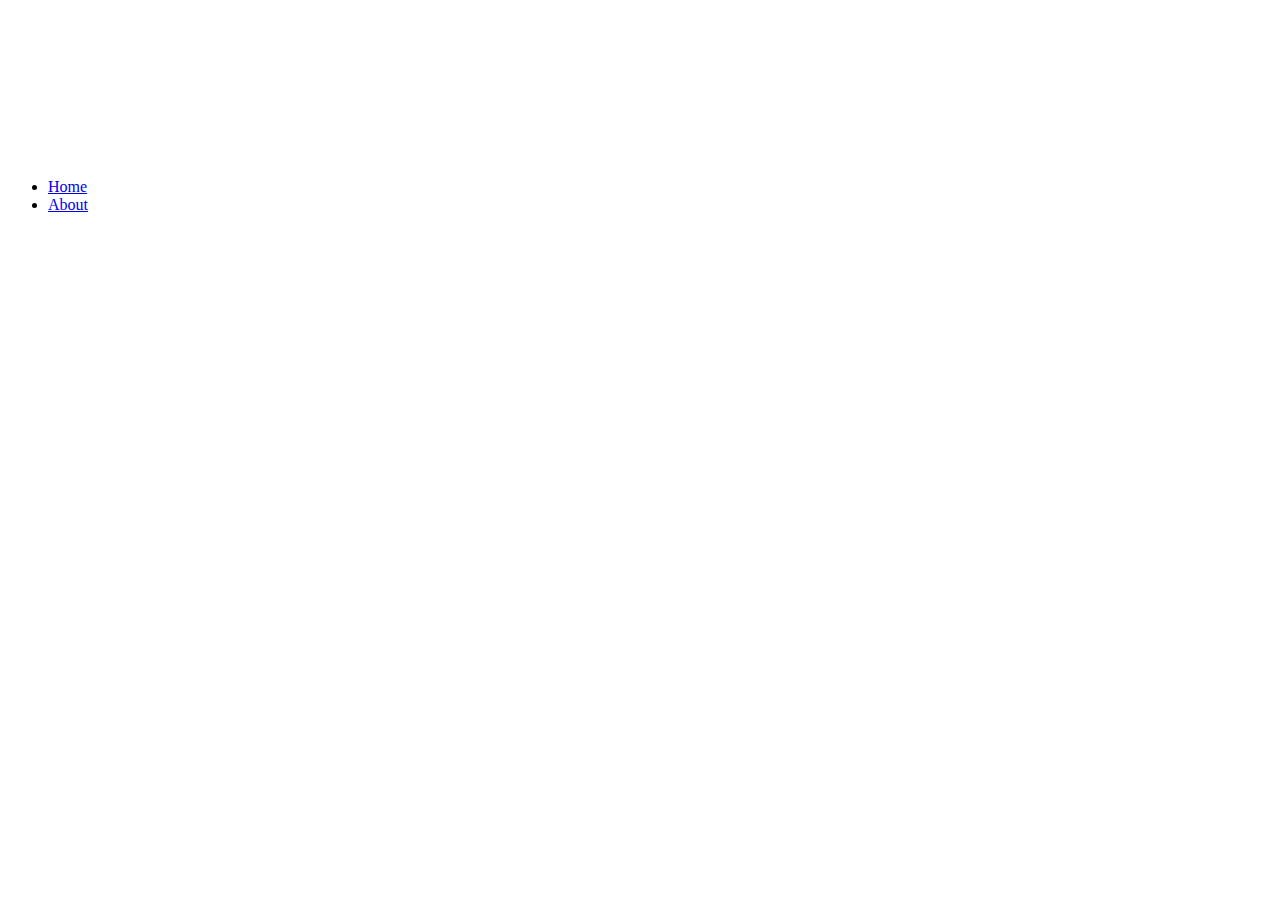
==== index.html @ 7a921c46 "path coordinate handling" ====
<!DOCTYPE html>
<html>
<head>
	<meta charset="UTF-8">
    <title>GridTLI GUI</title>
	<!-- load bootstrap stylesheet -->
	<link rel="stylesheet" href="http://getbootstrap.com/2.3.2/assets/css/bootstrap.css"></link>
	<!-- load custom stylesheet -->
    <link rel="stylesheet" href="style.css"></link>
	<!-- load paper.js and canvas -->
    <script type="text/javascript" src="paper-full.js"></script>
    <script type="text/paperscript" canvas="canvas">
		// Define background color for the canvas
		var rect = new Path.Rectangle({
			point: [0, 0],
			size: [view.size.width, view.size.height],
			fillColor: "#ccc",
			selected: true
		});
		rect.sendToBack();
		rect.selected = false;

		var path;
		var allPathsList = [];
		var pointList = [];

		var textItem = new PointText({
			content: 'Click and drag to draw a line.',
			point: new Point(20, 30),
			fillColor: 'black',
		});

		function onMouseDown(event) {
			// If we produced a path before, deselect it:
			if (path) {
				path.selected = false;
			}

			// Create a new path and set its stroke color to black:
			path = new Path({
				segments: [event.point],
				strokeColor: 'black',
				// Select the path, so we can see its segment points:
				fullySelected: true
			});
		}

		// While the user drags the mouse, points are added to the path
		// at the position of the mouse:
		function onMouseDrag(event) {
			path.add(event.point);
			// Update the content of the text item to show how many
			// segments it has:
			textItem.content = 'Segment count: ' + path.segments.length + "\n";
			// adds the x and y coords of each point to the list for the current path
			pointList.push(event.point["x"], event.point["y"]);
			textItem.content = 'Point Coords: ' + pointList + "\n";
		}

		// When the mouse is released:
		function onMouseUp(event) {
			var segmentCount = path.segments.length;
			textItem.content = segmentCount;

			// add the list of points for the segment to the list of all paths

			allPathsList.push(pointList);

			// reinitilizae the pointList
			pointList = [];

			// for testing purposes, display all paths and latest path
			numPaths = allPathsList.length;
			textItem.content = allPathsList + "\n" + allPathsList[numPaths-1] + "\n";

		}
    </script>
</head>
<body>
	<canvas id="canvas" resize></canvas>
	<div class="navbar navbar-inverse navbar-fixed-top">
		<div class="navbar-inner">
			<div class="container">
				<div class="nav-collapse collapse">
					<ul class="nav">
						<li><a href="#">Home</a></li>
						<li><a href="#">About</a></li>
					</ul>
				</div>
			</div>
		</div>
	</div>
</body>
</html>
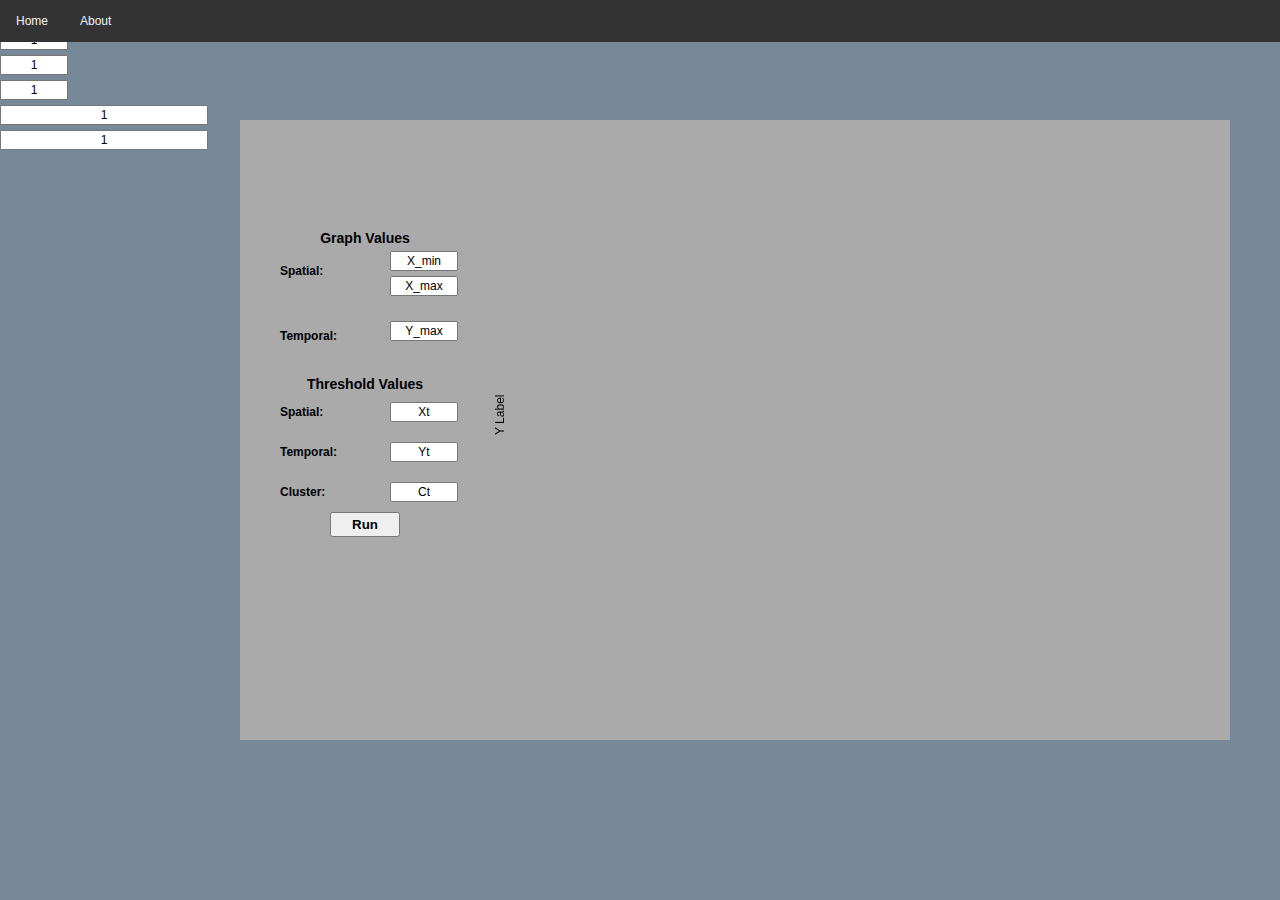
==== commit 21390867: "Update index.html" ====
--- a/index.html
+++ b/index.html
@@ -3,27 +3,18 @@
 <head>
 	<meta charset="UTF-8">
     <title>GridTLI GUI</title>
-	<!-- load bootstrap stylesheet -->
-	<link rel="stylesheet" href="http://getbootstrap.com/2.3.2/assets/css/bootstrap.css"></link>
+	<!-- load custom javascript file -->
+	<script type="text/javascript" src="gridfunctions.js"></script>
 	<!-- load custom stylesheet -->
     <link rel="stylesheet" href="style.css"></link>
 	<!-- load paper.js and canvas -->
     <script type="text/javascript" src="paper-full.js"></script>
     <script type="text/paperscript" canvas="canvas">
 		// Define background color for the canvas
-		var rect = new Path.Rectangle({
-			point: [0, 0],
-			size: [view.size.width, view.size.height],
-			fillColor: "#ccc",
-			selected: true
-		});
-		rect.sendToBack();
-		rect.selected = false;
-
+		canvas.style.background = 'transparent';
 		var path;
 		var allPathsList = [];
 		var pointList = [];
-
 		var textItem = new PointText({
 			content: 'Click and drag to draw a line.',
 			point: new Point(20, 30),
@@ -35,7 +26,6 @@
 			if (path) {
 				path.selected = false;
 			}
-
 			// Create a new path and set its stroke color to black:
 			path = new Path({
 				segments: [event.point],
@@ -61,34 +51,161 @@
 		function onMouseUp(event) {
 			var segmentCount = path.segments.length;
 			textItem.content = segmentCount;
-
 			// add the list of points for the segment to the list of all paths
-
 			allPathsList.push(pointList);
-
 			// reinitilizae the pointList
 			pointList = [];
-
 			// for testing purposes, display all paths and latest path
 			numPaths = allPathsList.length;
 			textItem.content = allPathsList + "\n" + allPathsList[numPaths-1] + "\n";
-
-		}
+		}
+
     </script>
+	<script type="text/paperscript" canvas="gridlayer">
+		gridlayer.style.background = '#ccc';
+		var drawGridLines = function(num_rectangles_wide, num_rectangles_tall, boundingRect) {
+			var width_per_rectangle = boundingRect.width / num_rectangles_wide;
+			var height_per_rectangle = boundingRect.height / num_rectangles_tall;
+			for (var i = 0; i <= num_rectangles_wide; i++) {
+				var xPos = boundingRect.left + i * width_per_rectangle;
+				var topPoint = new paper.Point(xPos, boundingRect.top);
+				var bottomPoint = new paper.Point(xPos, boundingRect.bottom);
+				var aLine = new paper.Path.Line(topPoint, bottomPoint);
+				aLine.strokeColor = '#999';
+			}
+
+			for (var i = 0; i <= num_rectangles_tall; i++) {
+				var yPos = boundingRect.top + i * height_per_rectangle;
+				var leftPoint = new paper.Point(boundingRect.left, yPos);
+				var rightPoint = new paper.Point(boundingRect.right, yPos);
+				var aLine = new paper.Path.Line(leftPoint, rightPoint);
+				aLine.strokeColor = '#999';
+			}
+		}
+		drawGridLines(16, 12, paper.view.bounds);
+	</script>
+	<script type="text/paperscript" canvas="axislayer">
+		axislayer.style.background = 'transparent';
+
+		var xAxisValues = [0, 1, 2, 3, 4, 5, 6, 7, 8, 9, 10, 11, 12, 13, 14, 15, 16];
+		var yAxisValues = [6, 5, 4, 3, 2, 1, 0, -1, -2, -3, -4, -5, -6];
+		var drawAxes = function(num_rectangles_wide, num_rectangles_tall, boundingRect) {
+
+			var xlabel = new PointText(new Point(((boundingRect.right - 60) / 2), boundingRect.bottom - 3));
+			xlabel.content = "X Label";
+
+			var width_per_rectangle = (boundingRect.width - 60) / num_rectangles_wide;
+			var height_per_rectangle = (boundingRect.height - 60) / num_rectangles_tall;
+			for (var i = 0; i <= num_rectangles_wide; i++) {
+				var xPos = 50 + i * width_per_rectangle;
+				var xPos2 = boundingRect.bottom - 55;
+				var topPoint = new paper.Point(xPos, xPos2);
+				var bottomPoint = new paper.Point(xPos, boundingRect.bottom - 45);
+				var aLine = new paper.Path.Line(topPoint, bottomPoint);
+				aLine.strokeColor = '#000';
+				var xticks = new PointText(new Point(xPos - 5, boundingRect.bottom - 30));
+				xticks.content = xAxisValues[i];
+			}
+
+			for (var i = 0; i <= num_rectangles_tall; i++) {
+				var yPos = boundingRect.top + 10 + i * height_per_rectangle;
+				var yPos2 = 45 + 10;
+				var leftPoint = new paper.Point(45, yPos);
+				var rightPoint = new paper.Point(yPos2, yPos);
+				var aLine = new paper.Path.Line(leftPoint, rightPoint);
+				aLine.strokeColor = '#000';
+				var yticks = new PointText(new Point(boundingRect.left + 25, yPos + 5));
+				yticks.content = yAxisValues[i];
+			}
+			var bottomLeftPoint = new paper.Point(50 ,boundingRect.bottom - 50);
+			var topLeftPoint = new paper.Point(50, 10);
+			var bottomRightPoint = new paper.Point(boundingRect.right - 10,boundingRect.bottom - 50);
+			var aLine = new paper.Path.Line(bottomLeftPoint, bottomRightPoint)
+			aLine.strokeColor = '#000';
+			var aLine = new paper.Path.Line(bottomLeftPoint, topLeftPoint)
+			aLine.strokeColor = '#000';
+		}
+		drawAxes(16, 12, paper.view.bounds);
+	</script>
 </head>
 <body>
-	<canvas id="canvas" resize></canvas>
-	<div class="navbar navbar-inverse navbar-fixed-top">
-		<div class="navbar-inner">
-			<div class="container">
-				<div class="nav-collapse collapse">
-					<ul class="nav">
-						<li><a href="#">Home</a></li>
-						<li><a href="#">About</a></li>
-					</ul>
-				</div>
-			</div>
+	<div class="navbar">
+		<a href="#">Home</a>
+		<a href="#">About</a>
+	</div>
+	<div id="tab">
+		<article id="drawingGrid">
+			<canvas id="gridlayer"></canvas>
+			<canvas id="axislayer"></canvas>
+			<canvas id="canvas"></canvas>
+			<p class="rotate" id="label">Y Label</p>
+		</article>
+		<div id="threshold">
+			<h3>Graph Values</h3>
+			<article class="spatial">
+				<article class="graphLabels">
+					<p>Spatial:</p>
+				</article>
+				<article class="graphValues">
+					<input type="text" id="xmin" value="X_min"
+						onblur="if (this.value == '') {this.value = 'X_min';}"
+						onfocus="if (this.value == 'X_min') {this.value = '';}" />
+					<br>
+					<input type="text" id="xmax" value="X_max"
+						onblur="if (this.value == '') {this.value = 'X_max';}"
+						onfocus="if (this.value == 'X_max') {this.value = '';}" />
+				</article>
+			</article>
+			<article class="temporal">
+				<article class="graphLabels">
+					<p>Temporal:</p>
+				</article>
+				<article class="graphValues">
+					<input type="text" id="ymax" value="Y_max"
+						onblur="if (this.value == '') {this.value = 'Y_max';}"
+						onfocus="if (this.value == 'Y_max') {this.value = '';}" />
+				</article>
+			</article>
+			<h3 class="thresh">Threshold Values</h3>
+			<article class="spatial">
+				<article class="threshLabels">
+					<p>Spatial:</p>
+				</article>
+				<article class="threshValues">
+					<input type="text" id="x_divs" value="Xt"
+						onblur="if (this.value == '') {this.value = 'Xt';}"
+						onfocus="if (this.value == 'Xt') {this.value = '';}" />
+				</article>
+			</article>
+			<article class="temporal">
+				<article class="threshLabels">
+					<p>Temporal:</p>
+				</article>
+				<article class="threshValues">
+					<input type="text" id="y_divs" value="Yt"
+						onblur="if (this.value == '') {this.value = 'Yt';}"
+						onfocus="if (this.value == 'Yt') {this.value = '';}" />
+				</article>
+			</article>
+			<article class="cluster">
+				<article class="threshLabels">
+					<p>Cluster:</p>
+				</article>
+				<article class="threshValues">
+					<input type="text" id="cluster" value="Ct"
+						onblur="if (this.value == '') {this.value = 'Ct';}"
+						onfocus="if (this.value == 'Ct') {this.value = '';}" />
+				</article>
+			</article>
+			<button type="submit" id="changeVals" onClick="changeValues()">Run</button>
 		</div>
 	</div>
+	<!--this section helps me check the javascript function for "run" gathers the values-->
+	<input type="text" id="xtmin" value="1"><br>
+	<input type="text" id="xtmax" value="1"><br>
+	<input type="text" id="ytmax" value="1"><br>
+	<input type="text" id="ct" value="1"><br>
+	<input id="xrange" value="1" style="width: 200px"><br>
+	<input id="yrange" value="1" style="width: 200px">
 </body>
 </html>
--- a/style.css
+++ b/style.css
@@ -0,0 +1,147 @@
+html, body {
+    margin: 0;
+    overflow: scroll;
+    height: 100%;
+    background-color: lightslategray;
+    font-family: Verdana, Geneva, Tahoma, sans-serif;
+    font-size: 12px;
+}
+
+#tab {
+    float: right;
+    width: 950px;
+    /*max-width: 1000px;*/
+    height: 580px;
+    margin: 120px 50px 0px auto;
+    background-color: #aaa;
+    padding: 20px;
+}
+
+#tab #drawingGrid {
+    float: right;
+    /*margin-left: 50px;*/
+}
+
+canvas {
+    width: 650px;
+    height: 450px;
+    display: block;
+}
+
+#label {
+    margin: -925px 0 0 -750px;
+}
+
+#gridlayer {
+    margin: 50px 20px 0 0;
+}
+
+#axislayer {
+    width: 710px;
+    height: 510px;
+    margin: -460px 0 0 -50px;
+}
+
+#canvas {
+    margin: -500px 20px 0 0;
+}
+
+#tab #threshold {
+    float: left;
+    width: auto;
+    max-width: 170px;
+    margin: 30px auto 0px 20px;
+    padding: 70px 0 45px 0;
+}
+
+.graphLabels {
+    float: left;
+    width: 100px;
+    margin: 20px 10px 15px 0;
+    font-size: 12px;
+    font-weight: bold;
+}
+
+.graphValues {
+    float: right;
+    width: 60px;
+    margin: 10px 0px;
+}
+
+.threshLabels {
+    float: left;
+    width: 100px;
+    margin: 5px 10px 5px 0;
+    font-size: 12px;
+    font-weight: bold;
+}
+
+.threshValues {
+    float: right;
+    width: 60px;
+    margin: 5px 0px;
+}
+
+p {
+    margin: 5px 0;
+    line-height: 20px;
+}
+
+h3 {
+    text-align: center;
+    margin: -10px 0;
+}
+
+h3.thresh {
+    margin: 140px 0 0 0;
+}
+
+input {
+    width: 60px;
+    margin-top: 5px;
+    font-size: 12px;
+    text-align: center;
+}
+
+button {
+    text-align: center;
+    font-weight: bold;
+}
+
+#changeVals {
+    width: 70px;
+    height: 25px;
+    margin: 0px 0 0 50px;
+}
+
+.navbar {
+    overflow: hidden;
+    background-color: #333;
+    position: fixed; /* Set the navbar to fixed position */
+    top: 0; /* Position the navbar at the top of the page */
+    width: 100%; /* Full width */
+}
+
+.navbar a {
+    float: left;
+    display: block;
+    color: #f2f2f2;
+    text-align: center;
+    padding: 14px 16px;
+    text-decoration: none;
+    font-family: Verdana, Geneva, Tahoma, sans-serif;
+}
+
+.rotate {
+    /* Safari */
+    -webkit-transform: rotate(-90deg);
+    /* Firefox */
+    -moz-transform: rotate(-90deg);
+    /* IE */
+    -ms-transform: rotate(-90deg);
+    /* Opera */
+    -o-transform: rotate(-90deg);
+    /* Internet Explorer */
+    filter: progid:DXImageTransform.Microsoft.BasicImage(rotation=3);
+}
+
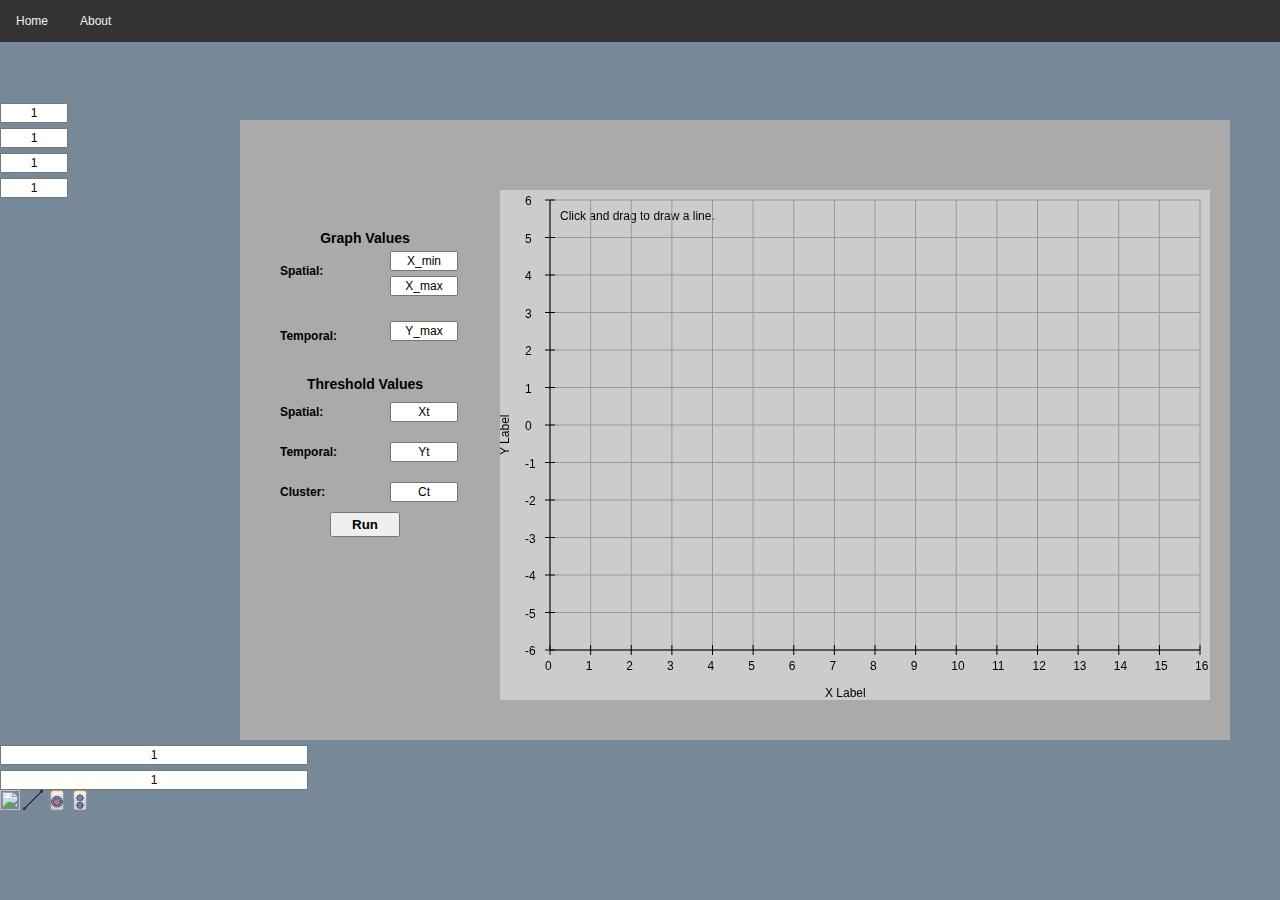
==== commit 108ce7a9: "3 function?" ====
--- a/index.html
+++ b/index.html
@@ -1,211 +1,423 @@
-<!DOCTYPE html>
-<html>
-<head>
-	<meta charset="UTF-8">
-    <title>GridTLI GUI</title>
-	<!-- load custom javascript file -->
-	<script type="text/javascript" src="gridfunctions.js"></script>
-	<!-- load custom stylesheet -->
-    <link rel="stylesheet" href="style.css"></link>
-	<!-- load paper.js and canvas -->
-    <script type="text/javascript" src="paper-full.js"></script>
-    <script type="text/paperscript" canvas="canvas">
-		// Define background color for the canvas
-		canvas.style.background = 'transparent';
-		var path;
-		var allPathsList = [];
-		var pointList = [];
-		var textItem = new PointText({
-			content: 'Click and drag to draw a line.',
-			point: new Point(20, 30),
-			fillColor: 'black',
-		});
-
-		function onMouseDown(event) {
-			// If we produced a path before, deselect it:
-			if (path) {
-				path.selected = false;
-			}
-			// Create a new path and set its stroke color to black:
-			path = new Path({
-				segments: [event.point],
-				strokeColor: 'black',
-				// Select the path, so we can see its segment points:
-				fullySelected: true
-			});
-		}
-
-		// While the user drags the mouse, points are added to the path
-		// at the position of the mouse:
-		function onMouseDrag(event) {
-			path.add(event.point);
-			// Update the content of the text item to show how many
-			// segments it has:
-			textItem.content = 'Segment count: ' + path.segments.length + "\n";
-			// adds the x and y coords of each point to the list for the current path
-			pointList.push(event.point["x"], event.point["y"]);
-			textItem.content = 'Point Coords: ' + pointList + "\n";
-		}
-
-		// When the mouse is released:
-		function onMouseUp(event) {
-			var segmentCount = path.segments.length;
-			textItem.content = segmentCount;
-			// add the list of points for the segment to the list of all paths
-			allPathsList.push(pointList);
-			// reinitilizae the pointList
-			pointList = [];
-			// for testing purposes, display all paths and latest path
-			numPaths = allPathsList.length;
-			textItem.content = allPathsList + "\n" + allPathsList[numPaths-1] + "\n";
-		}
-
-    </script>
-	<script type="text/paperscript" canvas="gridlayer">
-		gridlayer.style.background = '#ccc';
-		var drawGridLines = function(num_rectangles_wide, num_rectangles_tall, boundingRect) {
-			var width_per_rectangle = boundingRect.width / num_rectangles_wide;
-			var height_per_rectangle = boundingRect.height / num_rectangles_tall;
-			for (var i = 0; i <= num_rectangles_wide; i++) {
-				var xPos = boundingRect.left + i * width_per_rectangle;
-				var topPoint = new paper.Point(xPos, boundingRect.top);
-				var bottomPoint = new paper.Point(xPos, boundingRect.bottom);
-				var aLine = new paper.Path.Line(topPoint, bottomPoint);
-				aLine.strokeColor = '#999';
-			}
-
-			for (var i = 0; i <= num_rectangles_tall; i++) {
-				var yPos = boundingRect.top + i * height_per_rectangle;
-				var leftPoint = new paper.Point(boundingRect.left, yPos);
-				var rightPoint = new paper.Point(boundingRect.right, yPos);
-				var aLine = new paper.Path.Line(leftPoint, rightPoint);
-				aLine.strokeColor = '#999';
-			}
-		}
-		drawGridLines(16, 12, paper.view.bounds);
-	</script>
-	<script type="text/paperscript" canvas="axislayer">
-		axislayer.style.background = 'transparent';
-
-		var xAxisValues = [0, 1, 2, 3, 4, 5, 6, 7, 8, 9, 10, 11, 12, 13, 14, 15, 16];
-		var yAxisValues = [6, 5, 4, 3, 2, 1, 0, -1, -2, -3, -4, -5, -6];
-		var drawAxes = function(num_rectangles_wide, num_rectangles_tall, boundingRect) {
-
-			var xlabel = new PointText(new Point(((boundingRect.right - 60) / 2), boundingRect.bottom - 3));
-			xlabel.content = "X Label";
-
-			var width_per_rectangle = (boundingRect.width - 60) / num_rectangles_wide;
-			var height_per_rectangle = (boundingRect.height - 60) / num_rectangles_tall;
-			for (var i = 0; i <= num_rectangles_wide; i++) {
-				var xPos = 50 + i * width_per_rectangle;
-				var xPos2 = boundingRect.bottom - 55;
-				var topPoint = new paper.Point(xPos, xPos2);
-				var bottomPoint = new paper.Point(xPos, boundingRect.bottom - 45);
-				var aLine = new paper.Path.Line(topPoint, bottomPoint);
-				aLine.strokeColor = '#000';
-				var xticks = new PointText(new Point(xPos - 5, boundingRect.bottom - 30));
-				xticks.content = xAxisValues[i];
-			}
-
-			for (var i = 0; i <= num_rectangles_tall; i++) {
-				var yPos = boundingRect.top + 10 + i * height_per_rectangle;
-				var yPos2 = 45 + 10;
-				var leftPoint = new paper.Point(45, yPos);
-				var rightPoint = new paper.Point(yPos2, yPos);
-				var aLine = new paper.Path.Line(leftPoint, rightPoint);
-				aLine.strokeColor = '#000';
-				var yticks = new PointText(new Point(boundingRect.left + 25, yPos + 5));
-				yticks.content = yAxisValues[i];
-			}
-			var bottomLeftPoint = new paper.Point(50 ,boundingRect.bottom - 50);
-			var topLeftPoint = new paper.Point(50, 10);
-			var bottomRightPoint = new paper.Point(boundingRect.right - 10,boundingRect.bottom - 50);
-			var aLine = new paper.Path.Line(bottomLeftPoint, bottomRightPoint)
-			aLine.strokeColor = '#000';
-			var aLine = new paper.Path.Line(bottomLeftPoint, topLeftPoint)
-			aLine.strokeColor = '#000';
-		}
-		drawAxes(16, 12, paper.view.bounds);
-	</script>
-</head>
-<body>
-	<div class="navbar">
-		<a href="#">Home</a>
-		<a href="#">About</a>
-	</div>
-	<div id="tab">
-		<article id="drawingGrid">
-			<canvas id="gridlayer"></canvas>
-			<canvas id="axislayer"></canvas>
-			<canvas id="canvas"></canvas>
-			<p class="rotate" id="label">Y Label</p>
-		</article>
-		<div id="threshold">
-			<h3>Graph Values</h3>
-			<article class="spatial">
-				<article class="graphLabels">
-					<p>Spatial:</p>
-				</article>
-				<article class="graphValues">
-					<input type="text" id="xmin" value="X_min"
-						onblur="if (this.value == '') {this.value = 'X_min';}"
-						onfocus="if (this.value == 'X_min') {this.value = '';}" />
-					<br>
-					<input type="text" id="xmax" value="X_max"
-						onblur="if (this.value == '') {this.value = 'X_max';}"
-						onfocus="if (this.value == 'X_max') {this.value = '';}" />
-				</article>
-			</article>
-			<article class="temporal">
-				<article class="graphLabels">
-					<p>Temporal:</p>
-				</article>
-				<article class="graphValues">
-					<input type="text" id="ymax" value="Y_max"
-						onblur="if (this.value == '') {this.value = 'Y_max';}"
-						onfocus="if (this.value == 'Y_max') {this.value = '';}" />
-				</article>
-			</article>
-			<h3 class="thresh">Threshold Values</h3>
-			<article class="spatial">
-				<article class="threshLabels">
-					<p>Spatial:</p>
-				</article>
-				<article class="threshValues">
-					<input type="text" id="x_divs" value="Xt"
-						onblur="if (this.value == '') {this.value = 'Xt';}"
-						onfocus="if (this.value == 'Xt') {this.value = '';}" />
-				</article>
-			</article>
-			<article class="temporal">
-				<article class="threshLabels">
-					<p>Temporal:</p>
-				</article>
-				<article class="threshValues">
-					<input type="text" id="y_divs" value="Yt"
-						onblur="if (this.value == '') {this.value = 'Yt';}"
-						onfocus="if (this.value == 'Yt') {this.value = '';}" />
-				</article>
-			</article>
-			<article class="cluster">
-				<article class="threshLabels">
-					<p>Cluster:</p>
-				</article>
-				<article class="threshValues">
-					<input type="text" id="cluster" value="Ct"
-						onblur="if (this.value == '') {this.value = 'Ct';}"
-						onfocus="if (this.value == 'Ct') {this.value = '';}" />
-				</article>
-			</article>
-			<button type="submit" id="changeVals" onClick="changeValues()">Run</button>
-		</div>
-	</div>
-	<!--this section helps me check the javascript function for "run" gathers the values-->
-	<input type="text" id="xtmin" value="1"><br>
-	<input type="text" id="xtmax" value="1"><br>
-	<input type="text" id="ytmax" value="1"><br>
-	<input type="text" id="ct" value="1"><br>
-	<input id="xrange" value="1" style="width: 200px"><br>
-	<input id="yrange" value="1" style="width: 200px">
-</body>
-</html>
+<!DOCTYPE html>
+<html>
+<head>
+	<meta charset="UTF-8">
+    <title>GridTLI GUI</title>
+	<!-- load custom javascript file -->
+	<script type="text/javascript" src="gridfunctions.js"></script>
+	<!-- load custom stylesheet -->
+    <link rel="stylesheet" href="style.css"></link>
+	<!-- load paper.js and canvas -->
+    <script type="text/javascript" src="paper-full.js"></script>
+	<script type="text/javascript">
+		// Make the paper scope global, by injecting it into window:
+		paper.install(window);
+		// Initialize List of tools
+		var drawLine, drawPoints;
+		// Initialize Graph values
+		var timeValues = [0, 1, 2, 3, 4, 5, 6, 7, 8, 9, 10, 11, 12, 13, 14, 15, 16];
+		var spatialValues = [-6, -5, -4, -3, -2, -1, 0, 1, 2, 3, 4, 5, 6];
+		spatialValues.reverse()
+		var spatialDivs = 12;
+		var timeDivs = 16;
+
+		// Load the window
+		window.onload = function() {
+			// Setup directly from canvas id:
+			paper.setup('myCanvas');
+			myCanvas.style.background = '#ccc'; 
+		
+			var path;
+			var checkX;
+			var count = 0;
+			var another_count=0;
+			
+			
+			//needed for shistpoints
+			var fourth=true;
+			var position_index=0;
+			var pre_x=50;
+			var suc_x=700;
+			
+			var number_point=0;
+			
+			var path_ob_list;
+			var group = new Group();
+			var out = [];
+			
+			
+			var allPathsList = [];
+			var pointList = [];
+			var textItem = new PointText({
+				content: 'Click and drag to draw a line.',
+				point: new Point(60, 30),
+				fillColor: 'black',
+			});
+
+			grid = new Layer();
+			drawGrid(timeDivs, spatialDivs, timeValues, spatialValues, paper.view.bounds);
+			view.draw()
+
+			
+
+			cnvs = new Layer({
+				children: path, allPathsList, pointList, textItem, checkX, count,	
+			});
+
+			// Define tool to draw the whole line segment
+			drawLine = new Tool();
+			drawLine.onMouseDown = function(event) {
+				if ((50 <= event.point["x"]) && (event.point["x"] <= 700) && (10 <= event.point["y"]) && (event.point["y"] <= 460)) {
+					// If we produced a path before, deselect it:
+					if (path) {
+						path.selected = false;
+					}
+					// Create a new path and set its stroke color to black:
+					path = new Path({
+						segments: [event.point],
+						strokeColor: 'black',
+						// Select the path, so we can see its segment points:
+						fullySelected: true
+					});
+				}
+			}
+
+			// While the user drags the mouse, points are added to the path
+			// at the position of the mouse:
+			drawLine.onMouseDrag= function(event) {
+				document.getElementById('xrange').value = path.segments.length;
+				if ((50 <= event.point["x"]) && (event.point["x"] <= 700) && (10 <= event.point["y"]) && (event.point["y"] <= 460)) {
+					if(count>0) {
+						if(checkX.x < event.point.x) {
+							path.add(event.point);
+							checkX=event.point;
+						}
+						} else {
+							path.add(event.point);
+							checkX = event.point;
+						}
+
+					count++;
+					
+					pointList.push(event.point["x"], event.point["y"]);
+					textItem.content = 'Point Coords: ' + '[' + event.point["x"] + ', ' + event.point["y"] + '], ' + "\n";
+
+					
+					// path.add(event.point);
+					// Update the content of the text item to show how many
+					// segments it has:
+					// textItem.content = 'Segment count: ' + path.segments.length + "\n";
+					// adds the x and y coords of each point to the list for the current path
+					
+				}else{
+					path.selected = false;				
+					count=0;
+				}
+			}
+
+			// When the mouse is released:
+			drawLine.onMouseUp = function(event) {
+				if ((50 <= event.point["x"]) && (event.point["x"] <= 700) && (10 <= event.point["y"]) && (event.point["y"] <= 460)) {
+					count = 0;
+					path.selected = false;	
+					group.addChild(path); //good morning
+					
+					//path_ob_list.push(path);
+					var segmentCount = path.segments.length;
+					textItem.content = segmentCount;
+					// add the list of points for the segment to the list of all paths
+					allPathsList.push(pointList);
+					// reinitilizae the pointList
+					pointList = [];
+
+					// for testing purposes, display all paths and latest path
+					numPaths = allPathsList.length;
+					textItem.content = allPathsList + "\n" + allPathsList[numPaths-1] + "\n";
+				}
+			}
+			
+			
+			
+			
+			// attempt
+			// Define tool to draw points and connect them
+			drawPoints = new Tool();
+			drawPoints.onMouseDown = function(event) {
+				if ((50 <= event.point["x"]) && (event.point["x"] <= 700) && (10 <= event.point["y"]) && (event.point["y"] <= 460)) {
+					// If we produced a path before, deselect it:
+					if (count!=0){
+						path.selected = false;				
+						count=0;		
+					}
+
+					if (another_count==0) {
+						
+						path = new Path({
+							segments: [event.point],
+							strokeColor: 'red',
+							// Select the path, so we can see its segment points:
+							fullySelected: true
+						});
+						checkX=event.point;
+						another_count++;
+					}else{
+						if(checkX.x < event.point.x) {
+						
+							path.add(event.point);
+							checkX=event.point;
+							another_count++;
+							pointList.push(event.point["x"], event.point["y"]);
+						
+						}
+					}
+
+				}else{
+
+					another_count = 0;
+					number_point++;
+					path.selected = false;				
+
+					group.addChild(path); //good morning
+
+					var segmentCount = path.segments.length;
+					textItem.content = segmentCount;
+					// add the list of points for the segment to the list of all paths
+					allPathsList.push(pointList);
+					// reinitilizae the pointList
+					pointList = [];	
+					
+					// for testing purposes, display all paths and latest path
+					numPaths = allPathsList.length;
+					textItem.content = allPathsList + "\n" + allPathsList[numPaths-1] + "\n";
+
+				
+				
+				}
+			}
+
+			//another one 
+			appendPoints = new Tool();
+			appendPoints.onMouseDown = function(event) {
+	
+
+				if ((50 <= event.point["x"]) && (event.point["x"] <= 700) && (10 <= event.point["y"]) && (event.point["y"] <= 460)) {
+					// If we produced a path before, deselect it:
+
+
+					if (another_count==0) {
+						
+						path=group.children[group.children.length-1];
+						path.selected = true;				
+						checkX=path.lastSegment.point;
+						if (checkX.x< event.point.x){
+							allPathsList[allPathsList.length-1].push(event.point.x);
+							allPathsList[allPathsList.length-1].push(event.point.y);
+							another_count++;	
+							path.add(event.point);
+						
+						}
+
+					}else{
+
+			
+						if(checkX.x < event.point.x) {
+							allPathsList[allPathsList.length-1].push(event.point.x);
+							allPathsList[allPathsList.length-1].push(event.point.y);					
+							path.add(event.point);
+							checkX=event.point;
+							another_count++;
+							pointList.push(event.point["x"], event.point["y"]);
+						
+						}
+					}
+
+				}else{
+
+					another_count = 0;
+					number_point++;
+					var segmentCount = path.segments.length;
+					textItem.content = segmentCount;
+					// add the list of points for the segment to the list of all paths
+					// reinitilizae the pointList
+					pointList = [];	
+					path.selected = false;				
+					
+					// for testing purposes, display all paths and latest path
+					numPaths = allPathsList.length;
+					textItem.content = allPathsList + "\n" + allPathsList[numPaths-1] + "\n";
+
+				
+				
+				}
+			}
+			
+			
+			// 4.so many cookies
+			shiftPoints = new Tool();
+			shiftPoints.onMouseDown = function(event) {
+	
+
+				if ((50 <= event.point["x"]) && (event.point["x"] <= 700) && (10 <= event.point["y"]) && (event.point["y"] <= 460)) {
+					//path=group.children[group.children.length-1];
+					//first time remove point
+					//path.removeSegment(2);
+		
+					if (fourth){
+						path=group.children[group.children.length-1];
+						path.selected = true;
+						var arr_segments=path.segments;
+
+
+						for (i=0; i<arr_segments.length;i++){
+							if(close(arr_segments[i].point.x,arr_segments[i].point.y,event.point.x,event.point.y)){
+								position_index=i;
+								path.removeSegment(i);
+								break;
+							}
+							pre_x=arr_segments[i].point.x;
+						}
+						suc_x=arr_segments[position_index+1].point.x;
+						fourth=false;
+						//needed to be intialized to handle boundary condition
+
+						
+					}else{
+					//second time add new point
+						if(pre_x<event.point.x<suc_x){
+							path.insert(position_index,event.point);
+							path.selected = false;
+							allPathsList[allPathsList.length-1][position_index*2]=event.point.x;
+							allPathsList[allPathsList.length-1][position_index*2+1]=event.point.y;
+							fourth=true;
+						
+						}
+						
+					}
+			
+				}else{
+					path.selected = false;
+					fourth=true;				
+				}
+			}
+			
+			
+			// check whether two point are close, used in shiftPoints
+			function close(a_x,a_y,b_x,b_y){
+				var dis=Math.pow(b_x-a_x,2)+Math.pow(b_y-a_y,2);
+				//alert(Math.pow(b_x-a_x,2),b_x,a_x);
+				return dis<16;
+			}
+			function transfrom(){
+				var xmin=+document.getElementById(smin).value;
+				var xmax=+document.getElementById(smax).value;
+				var tmax=+document.getElementById(tmax).value;
+				var t_x=10+((460-10)/(xmax-xmin))*(0-xmin);
+				for(i=0;i<allPathsList.length;i++){
+					out.push([]);
+					for (j=0;j<allPathsList[i].length;j++){
+						
+						if(j%2==0){
+							out[i].push(((allPathsList[i][j]-50)/650)*tmax);
+						}else{
+							out[i].push(((allPathsList[i][j]-10)/450)*(xmax-xmin)+xmin);
+						}
+					
+					}
+				
+				}
+			
+			}
+
+			view.draw();
+			window.drawGrid = drawGrid();
+		}
+    </script>
+</head>
+<body>
+	<div class="navbar">
+		<a href="#">Home</a>
+		<a href="#">About</a>
+	</div>
+	<div id="tab">
+		<article id="drawingGrid">
+			<canvas id="myCanvas"></canvas>
+			<p class="rotate" id="label">Y Label</p>
+		</article>
+		<div id="threshold">
+			<h3>Graph Values</h3>
+			<article class="spatial">
+				<article class="graphLabels">
+					<p>Spatial:</p>
+				</article>
+				<article class="graphValues">
+					<input type="text" id="smin" value="X_min"
+						onblur="if (this.value == '') {this.value = 'X_min';}"
+						onfocus="if (this.value == 'X_min') {this.value = '';}" />
+					<br>
+					<input type="text" id="smax" value="X_max"
+						onblur="if (this.value == '') {this.value = 'X_max';}"
+						onfocus="if (this.value == 'X_max') {this.value = '';}" />
+				</article>
+			</article>
+			<article class="temporal">
+				<article class="graphLabels">
+					<p>Temporal:</p>
+				</article>
+				<article class="graphValues">
+					<input type="text" id="tmax" value="Y_max"
+						onblur="if (this.value == '') {this.value = 'Y_max';}"
+						onfocus="if (this.value == 'Y_max') {this.value = '';}" />
+				</article>
+			</article>
+			<h3 class="thresh">Threshold Values</h3>
+			<article class="spatial">
+				<article class="threshLabels">
+					<p>Spatial:</p>
+				</article>
+				<article class="threshValues">
+					<input type="text" id="sThresh" value="Xt"
+						onblur="if (this.value == '') {this.value = 'Xt';}"
+						onfocus="if (this.value == 'Xt') {this.value = '';}" />
+				</article>
+			</article>
+			<article class="temporal">
+				<article class="threshLabels">
+					<p>Temporal:</p>
+				</article>
+				<article class="threshValues">
+					<input type="text" id="tThresh" value="Yt"
+						onblur="if (this.value == '') {this.value = 'Yt';}"
+						onfocus="if (this.value == 'Yt') {this.value = '';}" />
+				</article>
+			</article>
+			<article class="cluster">
+				<article class="threshLabels">
+					<p>Cluster:</p>
+				</article>
+				<article class="threshValues">
+					<input type="text" id="cluster" value="Ct"
+						onblur="if (this.value == '') {this.value = 'Ct';}"
+						onfocus="if (this.value == 'Ct') {this.value = '';}" />
+				</article>
+			</article>
+			<button type="button" id="changeVals" onClick="changeValues()">Run</button>
+		</div>
+	</div>
+	<!--this section helps me check the javascript function that "run" gathers the values-->
+	<br><br>
+	<br><br>
+	<br><br>
+	<br>
+	<input type="text" id="xtmin" value="1"><br>
+	<input type="text" id="xtmax" value="1"><br>
+	<input type="text" id="ytmax" value="1"><br>
+	<input type="text" id="ct" value="1"><br>
+	<input id="xrange" value="1" style="width: 300px"><br>
+	<input id="yrange" value="1" style="width: 300px"><br>
+	<img src="icon-pencil.png" id="pencil" onClick="drawLine.activate()" width="20px" height="20px" padding="5px">
+	<img src="icon-segment.png" id ="dot" onClick="drawPoints.activate()" width="20px" height="20px" padding="5px">
+	<img src="pin1.png" id ="append" onClick="appendPoints.activate()" width="20px" height="20px" padding="5px">
+	<img src="pin2.png" id ="shift" onClick="shiftPoints.activate()" width="20px" height="20px" padding="5px">
+
+</body>
+</html>
--- a/style.css
+++ b/style.css
@@ -1,147 +1,149 @@
-html, body {
-    margin: 0;
-    overflow: scroll;
-    height: 100%;
-    background-color: lightslategray;
-    font-family: Verdana, Geneva, Tahoma, sans-serif;
-    font-size: 12px;
-}
-
-#tab {
-    float: right;
-    width: 950px;
-    /*max-width: 1000px;*/
-    height: 580px;
-    margin: 120px 50px 0px auto;
-    background-color: #aaa;
-    padding: 20px;
-}
-
-#tab #drawingGrid {
-    float: right;
-    /*margin-left: 50px;*/
-}
-
-canvas {
-    width: 650px;
-    height: 450px;
-    display: block;
-}
-
-#label {
-    margin: -925px 0 0 -750px;
-}
-
-#gridlayer {
-    margin: 50px 20px 0 0;
-}
-
-#axislayer {
-    width: 710px;
-    height: 510px;
-    margin: -460px 0 0 -50px;
-}
-
-#canvas {
-    margin: -500px 20px 0 0;
-}
-
-#tab #threshold {
-    float: left;
-    width: auto;
-    max-width: 170px;
-    margin: 30px auto 0px 20px;
-    padding: 70px 0 45px 0;
-}
-
-.graphLabels {
-    float: left;
-    width: 100px;
-    margin: 20px 10px 15px 0;
-    font-size: 12px;
-    font-weight: bold;
-}
-
-.graphValues {
-    float: right;
-    width: 60px;
-    margin: 10px 0px;
-}
-
-.threshLabels {
-    float: left;
-    width: 100px;
-    margin: 5px 10px 5px 0;
-    font-size: 12px;
-    font-weight: bold;
-}
-
-.threshValues {
-    float: right;
-    width: 60px;
-    margin: 5px 0px;
-}
-
-p {
-    margin: 5px 0;
-    line-height: 20px;
-}
-
-h3 {
-    text-align: center;
-    margin: -10px 0;
-}
-
-h3.thresh {
-    margin: 140px 0 0 0;
-}
-
-input {
-    width: 60px;
-    margin-top: 5px;
-    font-size: 12px;
-    text-align: center;
-}
-
-button {
-    text-align: center;
-    font-weight: bold;
-}
-
-#changeVals {
-    width: 70px;
-    height: 25px;
-    margin: 0px 0 0 50px;
-}
-
-.navbar {
-    overflow: hidden;
-    background-color: #333;
-    position: fixed; /* Set the navbar to fixed position */
-    top: 0; /* Position the navbar at the top of the page */
-    width: 100%; /* Full width */
-}
-
-.navbar a {
-    float: left;
-    display: block;
-    color: #f2f2f2;
-    text-align: center;
-    padding: 14px 16px;
-    text-decoration: none;
-    font-family: Verdana, Geneva, Tahoma, sans-serif;
-}
-
-.rotate {
-    /* Safari */
-    -webkit-transform: rotate(-90deg);
-    /* Firefox */
-    -moz-transform: rotate(-90deg);
-    /* IE */
-    -ms-transform: rotate(-90deg);
-    /* Opera */
-    -o-transform: rotate(-90deg);
-    /* Internet Explorer */
-    filter: progid:DXImageTransform.Microsoft.BasicImage(rotation=3);
-}
-
+html, body {
+    margin: 0;
+    overflow: scroll;
+    height: 100%;
+    background-color: lightslategray;
+    font-family: Verdana, Geneva, Tahoma, sans-serif;
+    font-size: 12px;
+}
+
+#tab {
+    float: right;
+    width: 950px;
+    /*max-width: 1000px;*/
+    height: 580px;
+    margin: 120px 50px 0px auto;
+    background-color: #aaa;
+    padding: 20px;
+}
+
+#tab #drawingGrid {
+    float: right;
+    /*margin-left: 50px;*/
+}
+
+canvas {
+    width: 650px;
+    height: 450px;
+    display: block;
+}
+
+#label {
+    margin: -960px 0 0 -750px;
+}
+
+#myCanvas {
+    width: 710px;
+    height: 510px;
+    margin: 50px 0px 0 -50px;
+}
+
+/*#axislayer {
+    width: 710px;
+    height: 510px;
+    margin: -460px 0 0 -50px;
+}*/
+
+/*#canvas {
+    margin: -500px 20px 0 0;
+}*/
+
+#tab #threshold {
+    float: left;
+    width: auto;
+    max-width: 170px;
+    margin: 30px auto 0px 20px;
+    padding: 70px 0 45px 0;
+}
+
+.graphLabels {
+    float: left;
+    width: 100px;
+    margin: 20px 10px 15px 0;
+    font-size: 12px;
+    font-weight: bold;
+}
+
+.graphValues {
+    float: right;
+    width: 60px;
+    margin: 10px 0px;
+}
+
+.threshLabels {
+    float: left;
+    width: 100px;
+    margin: 5px 10px 5px 0;
+    font-size: 12px;
+    font-weight: bold;
+}
+
+.threshValues {
+    float: right;
+    width: 60px;
+    margin: 5px 0px;
+}
+
+p {
+    margin: 5px 0;
+    line-height: 20px;
+}
+
+h3 {
+    text-align: center;
+    margin: -10px 0;
+}
+
+h3.thresh {
+    margin: 140px 0 0 0;
+}
+
+input {
+    width: 60px;
+    margin-top: 5px;
+    font-size: 12px;
+    text-align: center;
+}
+
+button {
+    text-align: center;
+    font-weight: bold;
+}
+
+#changeVals {
+    width: 70px;
+    height: 25px;
+    margin: 0px 0 0 50px;
+}
+
+.navbar {
+    overflow: hidden;
+    background-color: #333;
+    position: fixed; /* Set the navbar to fixed position */
+    top: 0; /* Position the navbar at the top of the page */
+    width: 100%; /* Full width */
+}
+
+.navbar a {
+    float: left;
+    display: block;
+    color: #f2f2f2;
+    text-align: center;
+    padding: 14px 16px;
+    text-decoration: none;
+    font-family: Verdana, Geneva, Tahoma, sans-serif;
+}
+
+.rotate {
+    /* Safari */
+    -webkit-transform: rotate(-90deg);
+    /* Firefox */
+    -moz-transform: rotate(-90deg);
+    /* IE */
+    -ms-transform: rotate(-90deg);
+    /* Opera */
+    -o-transform: rotate(-90deg);
+    /* Internet Explorer */
+    filter: progid:DXImageTransform.Microsoft.BasicImage(rotation=3);
+}
+
